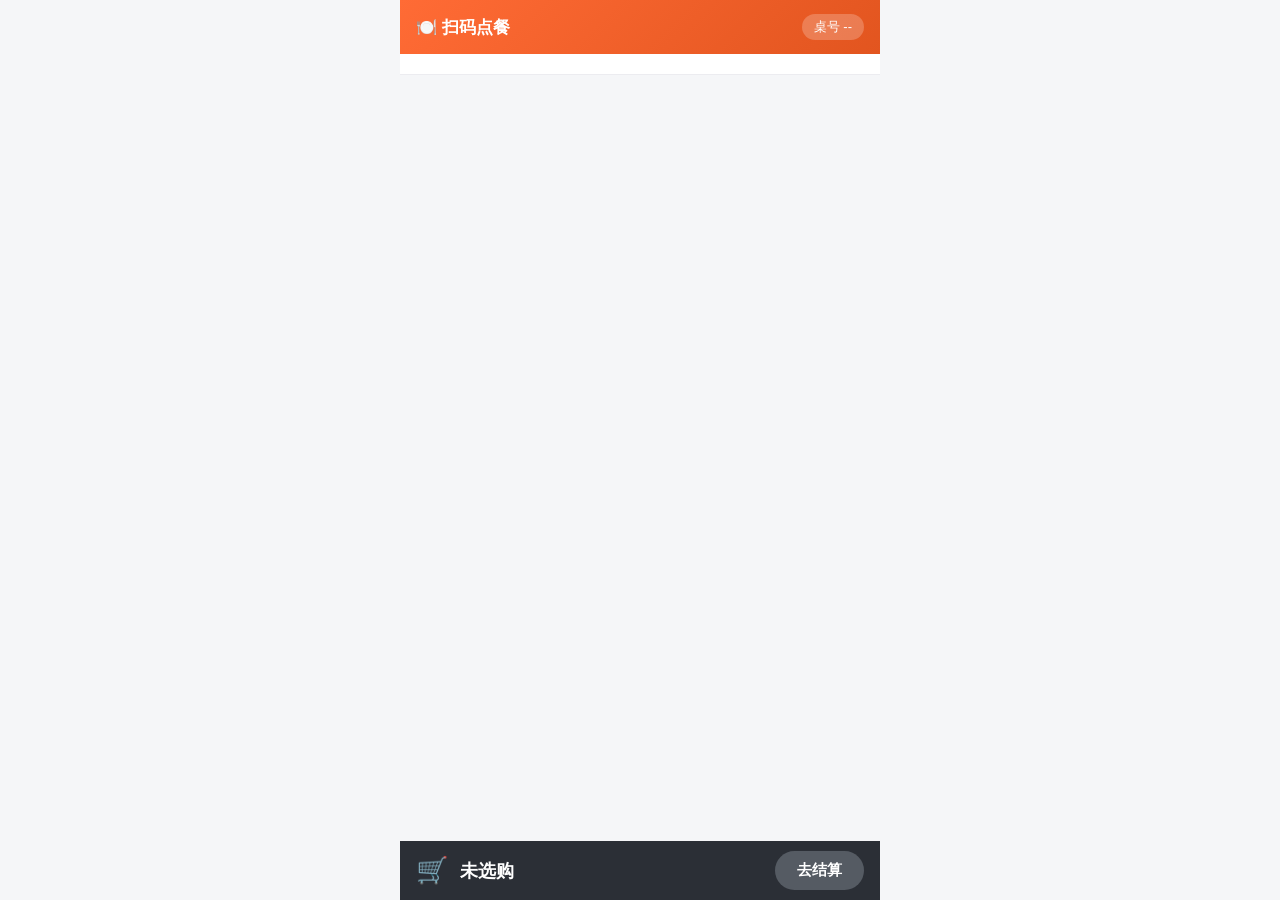
==== index.html @ f11fa348 "菜品图片自主上传(Supabase Storage) + 真实微信支付(Native/Edge Function) - schema.sql：新增公开存储桶 dish-images + 匿名上传/读取" ====
<!DOCTYPE html>
<html lang="zh-CN">
<head>
  <meta charset="UTF-8" />
  <meta name="viewport" content="width=device-width, initial-scale=1, viewport-fit=cover" />
  <meta name="theme-color" content="#ff6b35" />
  <title>扫码点餐</title>
  <link rel="manifest" href="manifest.json" />
  <link rel="apple-touch-icon" href="icons/icon-192.png" />
  <link rel="stylesheet" href="css/style.css" />
</head>
<body>
  <!-- 点餐视图 -->
  <div id="orderView">
    <div class="topbar">
      <div class="title">🍽️ 扫码点餐</div>
      <div class="table" id="tableBadge">桌号 --</div>
    </div>

    <div class="cats" id="cats"></div>
    <div id="menu"></div>

    <div class="cartbar" id="cartbar">
      <div class="icon">🛒<span class="badge hidden" id="badge">0</span></div>
      <div class="total" id="total">未选购<small></small></div>
      <button class="submit" id="submitBtn" disabled>去结算</button>
    </div>

    <div class="drawer-mask" id="drawerMask"></div>
    <div class="drawer" id="drawer">
      <div class="head">
        <span>已选商品</span>
        <button class="clear" id="clearCart">清空</button>
      </div>
      <div class="list" id="cartList"></div>
      <div class="note-box">
        <input id="orderNote" type="text" placeholder="订单备注（如：不要香菜、少冰）" maxlength="50" />
      </div>
      <div class="foot">
        <button class="submit" id="drawerSubmit" style="width:100%;border-radius:10px;">提交订单</button>
      </div>
    </div>
  </div>

  <!-- 订单跟踪视图 -->
  <div id="trackView" class="hidden">
    <div class="topbar">
      <div class="title">订单状态</div>
      <div class="table" id="trackTable">桌号 --</div>
    </div>
    <div class="track">
      <div class="ok" id="trackOk">✅</div>
      <div class="no" id="trackNo">订单提交成功</div>
      <div class="amount" id="trackAmount"></div>
      <div class="paid-badge hidden" id="paidBadge">已支付</div>
      <div class="steps" id="trackSteps"></div>
      <div class="track-actions">
        <button class="btn-ghost" id="urgeBtn">🔔 催单</button>
        <button class="btn-ghost" id="addBtn">➕ 加菜</button>
        <button class="btn-ghost" id="payBtn">💰 去支付</button>
        <button class="btn-ghost" id="printBtn">🖨️ 打印小票</button>
        <button class="btn-ghost" id="backBtn">继续点餐</button>
      </div>
    </div>
  </div>

  <!-- 支付弹窗（微信 Native 扫码付） -->
  <div class="drawer-mask" id="payMask"></div>
  <div class="drawer pay-drawer" id="payDrawer">
    <div class="head"><span>微信支付</span><button class="clear" id="payClose">关闭</button></div>
    <div class="pay-body">
      <div class="pay-info">
        <div class="pay-qr-wrap"><img id="payQr" class="pay-qr" alt="微信支付二维码" /></div>
        <div class="pay-tip" id="payTip">正在生成二维码…</div>
        <div id="payDemo" class="pay-sandbox hidden">演示环境（未部署微信支付）· 点击下方模拟支付成功</div>
        <button class="submit" id="payMock" style="width:100%;border-radius:10px;margin-top:10px;" hidden>模拟支付成功</button>
      </div>
    </div>
  </div>

  <!-- 打印小票（仅打印时可见） -->
  <div id="receipt" class="hidden"></div>

  <script type="module" src="js/app.js"></script>
</body>
</html>
---- css/style.css ----
:root {
  --brand: #ff6b35;
  --brand-dark: #e2551f;
  --bg: #f5f6f8;
  --card: #ffffff;
  --text: #1f2329;
  --muted: #8a9099;
  --line: #ececf0;
  --shadow: 0 2px 10px rgba(0, 0, 0, 0.06);
}

* { box-sizing: border-box; -webkit-tap-highlight-color: transparent; }
html, body { margin: 0; padding: 0; }
body {
  font-family: -apple-system, BlinkMacSystemFont, "Segoe UI", "PingFang SC",
    "Hiragino Sans GB", "Microsoft YaHei", sans-serif;
  background: var(--bg);
  color: var(--text);
  max-width: 480px;
  margin: 0 auto;
  min-height: 100vh;
  padding-bottom: 76px;
}

/* 顶部 */
.topbar {
  position: sticky;
  top: 0;
  z-index: 20;
  background: linear-gradient(135deg, var(--brand), var(--brand-dark));
  color: #fff;
  padding: 14px 16px;
  display: flex;
  align-items: center;
  justify-content: space-between;
}
.topbar .title { font-size: 17px; font-weight: 700; }
.topbar .table {
  background: rgba(255, 255, 255, 0.22);
  padding: 4px 12px;
  border-radius: 999px;
  font-size: 13px;
}

/* 分类导航 */
.cats {
  position: sticky;
  top: 52px;
  z-index: 19;
  background: var(--card);
  display: flex;
  gap: 8px;
  overflow-x: auto;
  padding: 10px 12px;
  border-bottom: 1px solid var(--line);
  scrollbar-width: none;
}
.cats::-webkit-scrollbar { display: none; }
.cat {
  flex: 0 0 auto;
  padding: 6px 14px;
  border-radius: 999px;
  background: var(--bg);
  color: var(--muted);
  font-size: 13px;
  white-space: nowrap;
  cursor: pointer;
}
.cat.active { background: var(--brand); color: #fff; }

/* 商品列表 */
.section-title {
  padding: 14px 16px 6px;
  font-size: 14px;
  font-weight: 700;
  color: var(--muted);
}
.item {
  display: flex;
  gap: 12px;
  background: var(--card);
  margin: 8px 12px;
  padding: 12px;
  border-radius: 14px;
  box-shadow: var(--shadow);
  align-items: center;
}
.item .emoji {
  width: 56px;
  height: 56px;
  flex: 0 0 auto;
  font-size: 34px;
  display: flex;
  align-items: center;
  justify-content: center;
  background: var(--bg);
  border-radius: 12px;
}
.item .info { flex: 1; min-width: 0; }
.item .name { font-size: 15px; font-weight: 600; }
.item .desc {
  font-size: 12px;
  color: var(--muted);
  margin-top: 3px;
  overflow: hidden;
  text-overflow: ellipsis;
  white-space: nowrap;
}
.item .price { color: var(--brand); font-weight: 700; margin-top: 6px; }
.item .price small { font-size: 12px; }

/* 步进器 */
.stepper { display: flex; align-items: center; gap: 10px; }
.stepper button {
  width: 28px;
  height: 28px;
  border-radius: 50%;
  border: none;
  font-size: 18px;
  line-height: 1;
  cursor: pointer;
}
.stepper .minus { background: var(--bg); color: var(--brand); }
.stepper .plus { background: var(--brand); color: #fff; }
.stepper .qty { min-width: 18px; text-align: center; font-weight: 700; }
.stepper .minus[hidden], .stepper .qty[hidden] { display: none; }

/* 购物车底栏 */
.cartbar {
  position: fixed;
  bottom: 0;
  left: 50%;
  transform: translateX(-50%);
  width: 100%;
  max-width: 480px;
  background: #2b2f36;
  color: #fff;
  display: flex;
  align-items: center;
  padding: 10px 16px;
  gap: 12px;
  z-index: 30;
}
.cartbar .icon {
  position: relative;
  font-size: 26px;
}
.cartbar .badge {
  position: absolute;
  top: -6px;
  right: -10px;
  background: var(--brand);
  color: #fff;
  font-size: 11px;
  min-width: 18px;
  height: 18px;
  border-radius: 9px;
  display: flex;
  align-items: center;
  justify-content: center;
  padding: 0 4px;
}
.cartbar .total { flex: 1; font-size: 18px; font-weight: 700; }
.cartbar .total small { font-size: 12px; color: #b9bdc4; font-weight: 400; }
.cartbar .submit {
  background: var(--brand);
  color: #fff;
  border: none;
  padding: 10px 22px;
  border-radius: 999px;
  font-size: 15px;
  font-weight: 700;
  cursor: pointer;
}
.cartbar .submit:disabled { background: #555b63; }

/* 购物车抽屉 */
.drawer-mask {
  position: fixed;
  inset: 0;
  background: rgba(0, 0, 0, 0.45);
  z-index: 40;
  display: none;
}
.drawer-mask.open { display: block; }
.drawer {
  position: fixed;
  left: 50%;
  bottom: 0;
  transform: translateX(-50%) translateY(100%);
  width: 100%;
  max-width: 480px;
  background: var(--card);
  border-radius: 18px 18px 0 0;
  z-index: 41;
  transition: transform 0.25s ease;
  max-height: 70vh;
  display: flex;
  flex-direction: column;
}
.drawer.open { transform: translateX(-50%) translateY(0); }
.drawer .head {
  display: flex;
  justify-content: space-between;
  align-items: center;
  padding: 14px 16px;
  border-bottom: 1px solid var(--line);
  font-weight: 700;
}
.drawer .clear { color: var(--muted); font-size: 13px; background: none; border: none; cursor: pointer; }
.drawer .list { overflow-y: auto; padding: 4px 16px; }
.drawer .row {
  display: flex;
  align-items: center;
  justify-content: space-between;
  padding: 10px 0;
  border-bottom: 1px solid var(--line);
}
.drawer .row .n { font-size: 14px; }
.drawer .row .p { color: var(--brand); font-size: 13px; margin-top: 2px; }
.drawer .foot { padding: 12px 16px; }

/* 提交成功 / 订单跟踪 */
.track {
  padding: 24px 16px;
  text-align: center;
}
.track .ok { font-size: 48px; }
.track .no { font-size: 20px; font-weight: 700; margin: 10px 0; }
.track .amount { color: var(--brand); font-size: 18px; font-weight: 700; }
.steps {
  display: flex;
  justify-content: space-between;
  margin: 24px 8px;
  position: relative;
}
.steps::before {
  content: "";
  position: absolute;
  top: 14px;
  left: 10%;
  right: 10%;
  height: 3px;
  background: var(--line);
}
.step { flex: 1; text-align: center; position: relative; z-index: 1; }
.step .dot {
  width: 28px;
  height: 28px;
  border-radius: 50%;
  background: var(--line);
  color: #fff;
  margin: 0 auto 6px;
  display: flex;
  align-items: center;
  justify-content: center;
  font-size: 14px;
}
.step.done .dot { background: var(--brand); }
.step .lbl { font-size: 12px; color: var(--muted); }
.step.done .lbl { color: var(--text); font-weight: 600; }
.btn-ghost {
  display: inline-block;
  margin-top: 16px;
  background: var(--bg);
  color: var(--text);
  border: none;
  padding: 10px 20px;
  border-radius: 999px;
  font-size: 14px;
  cursor: pointer;
}

/* 后厨页 */
.kitchen { padding-bottom: 20px; }
.khead {
  position: sticky;
  top: 0;
  background: linear-gradient(135deg, var(--brand), var(--brand-dark));
  color: #fff;
  padding: 14px 16px;
  display: flex;
  justify-content: space-between;
  align-items: center;
}
.khead .t { font-size: 17px; font-weight: 700; }
.khead .clear { background: rgba(255,255,255,0.22); border: none; color: #fff; padding: 6px 12px; border-radius: 999px; font-size: 13px; cursor: pointer; }
.kcols { display: grid; grid-template-columns: repeat(2, 1fr); gap: 10px; padding: 12px; }
.kcol h3 { font-size: 13px; color: var(--muted); margin: 4px 4px 8px; }
.order {
  background: var(--card);
  border-radius: 12px;
  box-shadow: var(--shadow);
  padding: 10px;
  margin-bottom: 10px;
  border-left: 4px solid var(--brand);
}
.order .meta { display: flex; justify-content: space-between; font-size: 12px; color: var(--muted); margin-bottom: 6px; }
.order .meta .tbl { font-weight: 700; color: var(--text); font-size: 14px; }
.order .line { font-size: 13px; display: flex; justify-content: space-between; padding: 2px 0; }
.order .sum { font-weight: 700; margin-top: 6px; font-size: 13px; }
.order .next {
  width: 100%;
  margin-top: 8px;
  border: none;
  border-radius: 8px;
  padding: 8px;
  background: var(--brand);
  color: #fff;
  font-size: 13px;
  font-weight: 700;
  cursor: pointer;
}
.order .next.done { background: var(--bg); color: var(--muted); }
.empty { text-align: center; color: var(--muted); padding: 40px 0; font-size: 14px; }
.hidden { display: none !important; }

/* 菜品图片 */
.emoji-wrap { width: 56px; height: 56px; flex: 0 0 auto; display: flex; align-items: center; justify-content: center; }
.emoji-wrap .emoji { width: 56px; height: 56px; font-size: 34px; display: flex; align-items: center; justify-content: center; background: var(--bg); border-radius: 12px; }
.emoji-img { width: 56px; height: 56px; object-fit: cover; border-radius: 12px; }

/* 订单备注 */
.note-box { padding: 8px 16px 4px; }
.note-box input {
  width: 100%;
  border: 1px solid var(--line);
  border-radius: 10px;
  padding: 10px 12px;
  font-size: 14px;
  outline: none;
}
.note-box input:focus { border-color: var(--brand); }

/* 跟踪页操作 */
.track-actions { display: flex; flex-wrap: wrap; gap: 8px; justify-content: center; margin-top: 8px; }
.paid-badge {
  display: inline-block;
  background: var(--brand);
  color: #fff;
  font-size: 12px;
  padding: 3px 12px;
  border-radius: 999px;
  margin: 6px 0;
}

/* 支付弹窗 */
.pay-drawer { max-height: 80vh; }
.pay-body { padding: 16px; }
.pay-info { text-align: center; margin-top: 8px; }
.pay-qr-wrap {
  background: #fff;
  border-radius: 12px;
  padding: 12px;
  display: inline-flex;
  align-items: center;
  justify-content: center;
  box-shadow: var(--shadow);
}
.pay-qr { width: 220px; height: 220px; display: block; border-radius: 8px; }
.pay-tip { font-size: 14px; margin-top: 12px; color: var(--text); }
.pay-sandbox { font-size: 12px; color: var(--muted); margin-top: 10px; }

/* 小票打印 */
#receipt { display: none; }
@media print {
  body * { visibility: hidden; }
  #receipt, #receipt * { visibility: visible; }
  #receipt {
    display: block !important;
    position: absolute; left: 0; top: 0; width: 100%;
    font-family: "Courier New", monospace; color: #000; padding: 12px;
  }
  .r-shop { text-align: center; font-size: 16px; font-weight: 700; }
  .r-meta { font-size: 12px; margin: 2px 0; }
  .r-row { display: flex; justify-content: space-between; font-size: 13px; padding: 2px 0; }
  .r-row span:nth-child(2) { flex: 1; text-align: center; }
  .r-sum { font-weight: 700; border-top: 1px dashed #000; margin-top: 4px; padding-top: 4px; }
  .r-foot { text-align: center; font-size: 12px; margin-top: 10px; }
}
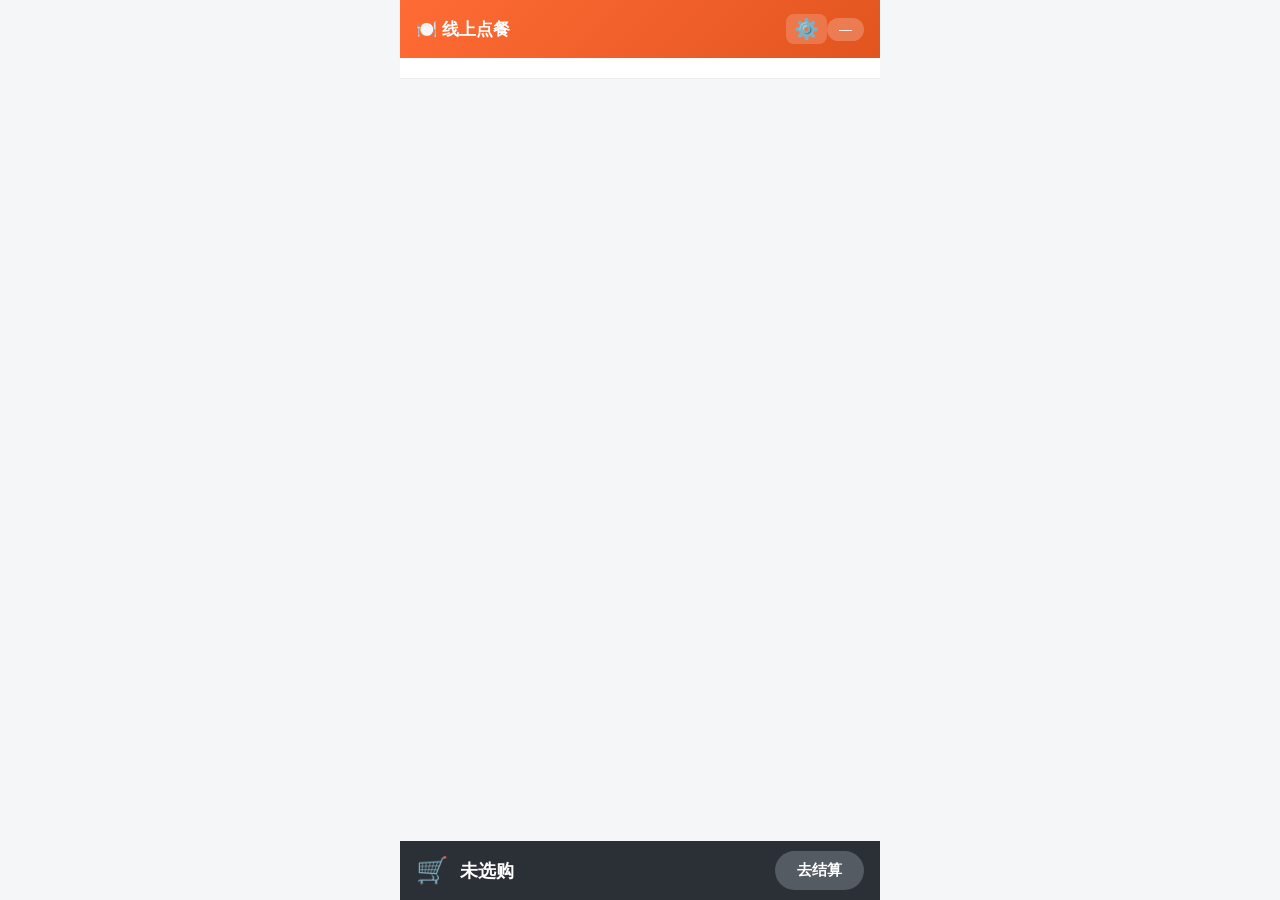
==== commit 3bc5b6da: "线上点餐：去桌号改每日序号 + 应用内设置页(密钥存本地) - schema.sql：orders 新增 daily_seq 列 + 触发器 set_daily_seq（按自然日从1自增） - con" ====
--- a/index.html
+++ b/index.html
@@ -13,8 +13,9 @@
   <!-- 点餐视图 -->
   <div id="orderView">
     <div class="topbar">
-      <div class="title">🍽️ 扫码点餐</div>
-      <div class="table" id="tableBadge">桌号 --</div>
+      <div class="title">🍽️ 线上点餐</div>
+      <a class="gear" href="settings.html" title="连接设置">⚙️</a>
+      <div class="table" id="seqBadge">—</div>
     </div>
 
     <div class="cats" id="cats"></div>
@@ -46,7 +47,7 @@
   <div id="trackView" class="hidden">
     <div class="topbar">
       <div class="title">订单状态</div>
-      <div class="table" id="trackTable">桌号 --</div>
+      <div class="table" id="trackSeq">—</div>
     </div>
     <div class="track">
       <div class="ok" id="trackOk">✅</div>
--- a/css/style.css
+++ b/css/style.css
@@ -378,3 +378,38 @@
   .r-sum { font-weight: 700; border-top: 1px dashed #000; margin-top: 4px; padding-top: 4px; }
   .r-foot { text-align: center; font-size: 12px; margin-top: 10px; }
 }
+
+/* 连接设置页入口（齿轮） */
+.gear {
+  margin-left: auto;
+  font-size: 20px;
+  text-decoration: none;
+  background: rgba(255,255,255,0.18);
+  border-radius: 8px;
+  padding: 2px 8px;
+  line-height: 1.3;
+}
+.gear:hover { background: rgba(255,255,255,0.32); }
+
+/* 连接设置页 */
+body.settings { background: #f5f6f8; }
+.shead {
+  font-size: 18px; font-weight: 800; text-align: center;
+  padding: 22px 16px 10px; color: var(--text);
+}
+.scard {
+  max-width: 480px; margin: 0 auto; background: #fff; border-radius: 14px;
+  padding: 18px 18px 22px; box-shadow: 0 2px 12px rgba(0,0,0,0.06);
+}
+.scard label { display: block; font-size: 13px; color: var(--muted); margin: 14px 0 6px; }
+.scard input {
+  width: 100%; box-sizing: border-box; padding: 11px 12px; font-size: 14px;
+  border: 1px solid var(--line); border-radius: 10px; outline: none;
+}
+.scard input:focus { border-color: var(--brand); }
+.scard .hint { font-size: 12px; color: var(--muted); line-height: 1.6; margin-top: 12px; }
+.scard .submit { width: 100%; margin-top: 16px; }
+.scard .btn-ghost { width: 100%; margin-top: 10px; }
+.scard #msg { font-size: 13px; margin-top: 12px; min-height: 18px; text-align: center; }
+.back { display: block; text-align: center; margin: 18px auto 30px; color: var(--brand); text-decoration: none; font-size: 14px; }
+
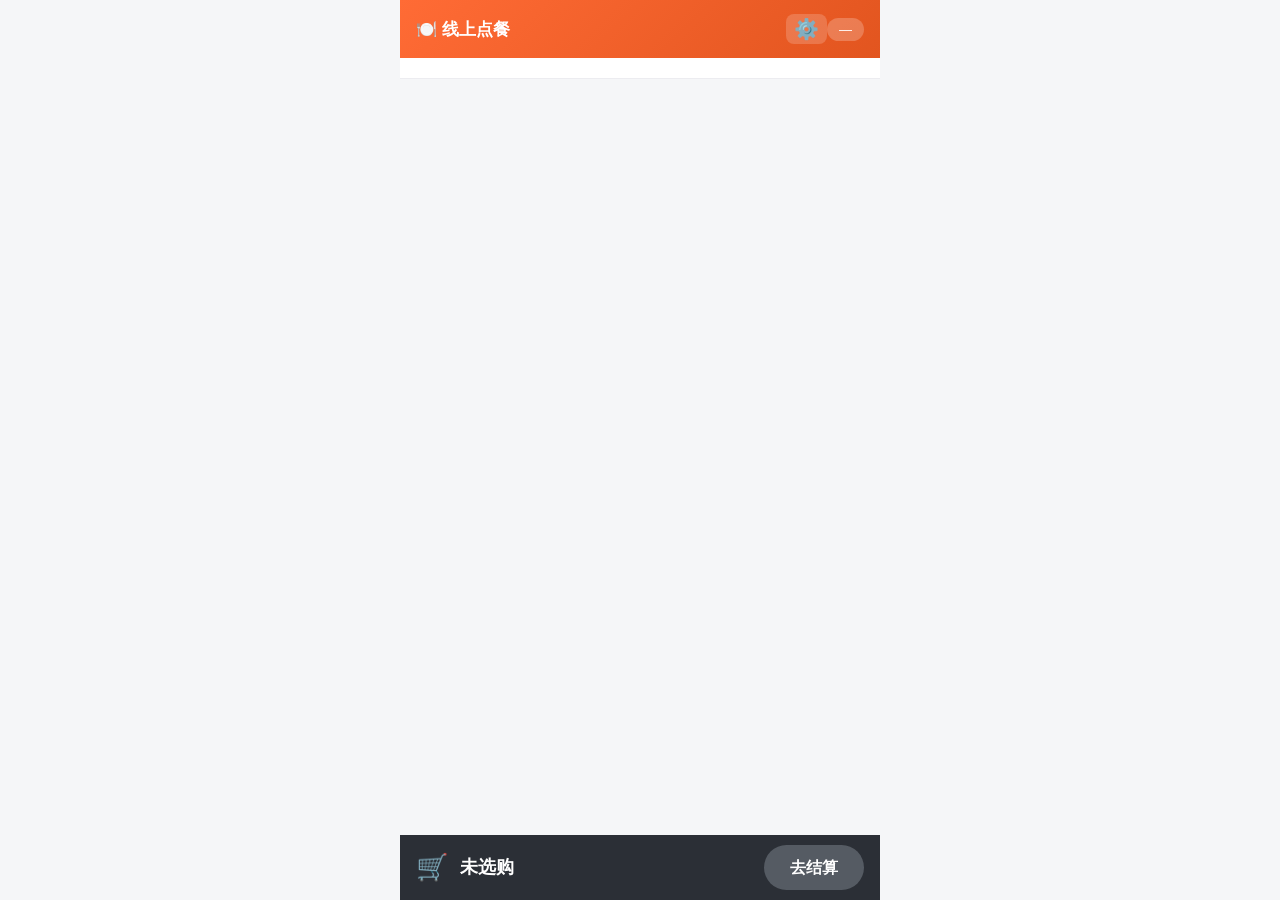
==== commit 38fe042b: "feat: 大号提交按钮 + 订单确认页 + 自有收款码上传(设置页)与「我已支付」" ====
--- a/index.html
+++ b/index.html
@@ -51,9 +51,14 @@
     </div>
     <div class="track">
       <div class="ok" id="trackOk">✅</div>
+      <div class="seq-hero hidden" id="seqHero">
+        <div class="seq-label">您的取单号</div>
+        <div class="seq-num" id="seqNum">0001</div>
+      </div>
       <div class="no" id="trackNo">订单提交成功</div>
       <div class="amount" id="trackAmount"></div>
       <div class="paid-badge hidden" id="paidBadge">已支付</div>
+      <div class="track-items" id="trackItems"></div>
       <div class="steps" id="trackSteps"></div>
       <div class="track-actions">
         <button class="btn-ghost" id="urgeBtn">🔔 催单</button>
--- a/css/style.css
+++ b/css/style.css
@@ -162,17 +162,26 @@
 }
 .cartbar .total { flex: 1; font-size: 18px; font-weight: 700; }
 .cartbar .total small { font-size: 12px; color: #b9bdc4; font-weight: 400; }
-.cartbar .submit {
+/* 全局提交按钮（购物车底栏 / 抽屉内 / 支付弹窗通用） */
+.submit {
   background: var(--brand);
   color: #fff;
   border: none;
-  padding: 10px 22px;
-  border-radius: 999px;
-  font-size: 15px;
+  padding: 14px 26px;
+  border-radius: 12px;
+  font-size: 17px;
   font-weight: 700;
   cursor: pointer;
-}
-.cartbar .submit:disabled { background: #555b63; }
+  line-height: 1.2;
+}
+.submit:disabled { background: #555b63; cursor: not-allowed; }
+
+/* 购物车底栏的提交按钮：圆角胶囊、占满右侧 */
+.cartbar .submit {
+  padding: 13px 26px;
+  border-radius: 999px;
+  font-size: 16px;
+}
 
 /* 购物车抽屉 */
 .drawer-mask {
@@ -228,6 +237,50 @@
 .track .ok { font-size: 48px; }
 .track .no { font-size: 20px; font-weight: 700; margin: 10px 0; }
 .track .amount { color: var(--brand); font-size: 18px; font-weight: 700; }
+.track-items {
+  text-align: left;
+  max-width: 320px;
+  margin: 14px auto 4px;
+  background: var(--bg);
+  border-radius: 12px;
+  padding: 6px 12px;
+}
+.track-items .ti {
+  display: flex;
+  justify-content: space-between;
+  font-size: 14px;
+  padding: 6px 0;
+  border-bottom: 1px solid var(--line);
+}
+.track-items .ti:last-child { border-bottom: none; }
+.track-items .ti .n { color: var(--text); }
+.track-items .ti .p { color: var(--muted); }
+
+/* 醒目大单号：仅在支付成功后显示 */
+.seq-hero {
+  margin: 4px auto 14px;
+  background: linear-gradient(135deg, #ffb300, var(--brand));
+  color: #fff;
+  border-radius: 18px;
+  padding: 16px 12px 14px;
+  max-width: 260px;
+  box-shadow: 0 8px 20px rgba(255, 107, 53, 0.35);
+  animation: seqPop 0.35s ease;
+}
+.seq-hero .seq-label { font-size: 14px; opacity: 0.95; letter-spacing: 2px; }
+.seq-hero .seq-num {
+  font-size: 58px;
+  font-weight: 900;
+  line-height: 1.1;
+  margin-top: 2px;
+  font-variant-numeric: tabular-nums;
+  letter-spacing: 3px;
+}
+@keyframes seqPop {
+  0% { transform: scale(0.6); opacity: 0; }
+  70% { transform: scale(1.06); }
+  100% { transform: scale(1); opacity: 1; }
+}
 .steps {
   display: flex;
   justify-content: space-between;
@@ -413,3 +466,9 @@
 .scard #msg { font-size: 13px; margin-top: 12px; min-height: 18px; text-align: center; }
 .back { display: block; text-align: center; margin: 18px auto 30px; color: var(--brand); text-decoration: none; font-size: 14px; }
 
+/* 设置页：收款码上传 */
+.qr-preview { margin: 10px 0 4px; min-height: 4px; }
+.qr-preview img { width: 200px; max-width: 100%; border-radius: 10px; border: 1px solid var(--line); display: block; }
+.scard input[type="file"] { font-size: 13px; color: var(--muted); }
+.scard .divider { border: none; border-top: 1px dashed var(--line); margin: 22px 0 6px; }
+
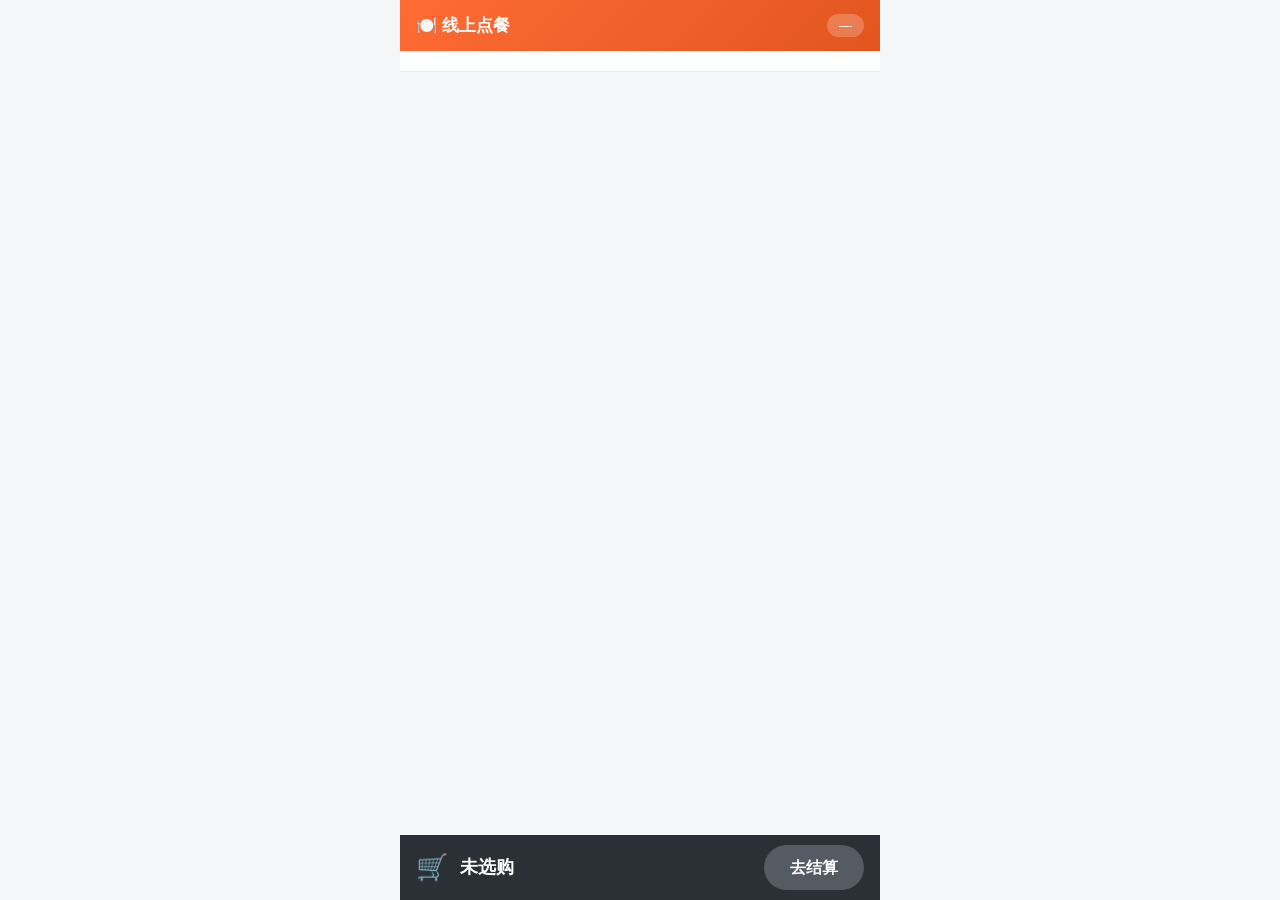
==== commit e009549d: "fix: 顾客点餐页默认隐藏后台齿轮，仅 ?boss 参数时显示" ====
--- a/index.html
+++ b/index.html
@@ -8,13 +8,17 @@
   <link rel="manifest" href="manifest.json" />
   <link rel="apple-touch-icon" href="icons/icon-192.png" />
   <link rel="stylesheet" href="css/style.css" />
+  <script>
+    // 店家自用入口：仅在 URL 带 ?boss 时显示后台齿轮，顾客正常点餐页看不到
+    if (location.search.indexOf('boss') !== -1) document.documentElement.classList.add('boss-mode');
+  </script>
 </head>
 <body>
   <!-- 点餐视图 -->
   <div id="orderView">
     <div class="topbar">
       <div class="title">🍽️ 线上点餐</div>
-      <a class="gear" href="settings.html" title="连接设置">⚙️</a>
+      <a class="gear" href="boss.html" title="商家后台">⚙️</a>
       <div class="table" id="seqBadge">—</div>
     </div>
 
--- a/css/style.css
+++ b/css/style.css
@@ -175,6 +175,7 @@
   line-height: 1.2;
 }
 .submit:disabled { background: #555b63; cursor: not-allowed; }
+a.submit { display: block; width: 100%; text-decoration: none; box-sizing: border-box; text-align: center; }
 
 /* 购物车底栏的提交按钮：圆角胶囊、占满右侧 */
 .cartbar .submit {
@@ -432,7 +433,10 @@
   .r-foot { text-align: center; font-size: 12px; margin-top: 10px; }
 }
 
-/* 连接设置页入口（齿轮） */
+/* 连接设置页入口（齿轮）：顾客点餐页默认隐藏，仅 ?boss 参数（店家自用）时显示 */
+.gear { display: none; }
+html.boss-mode .gear { display: inline; }
+
 .gear {
   margin-left: auto;
   font-size: 20px;
